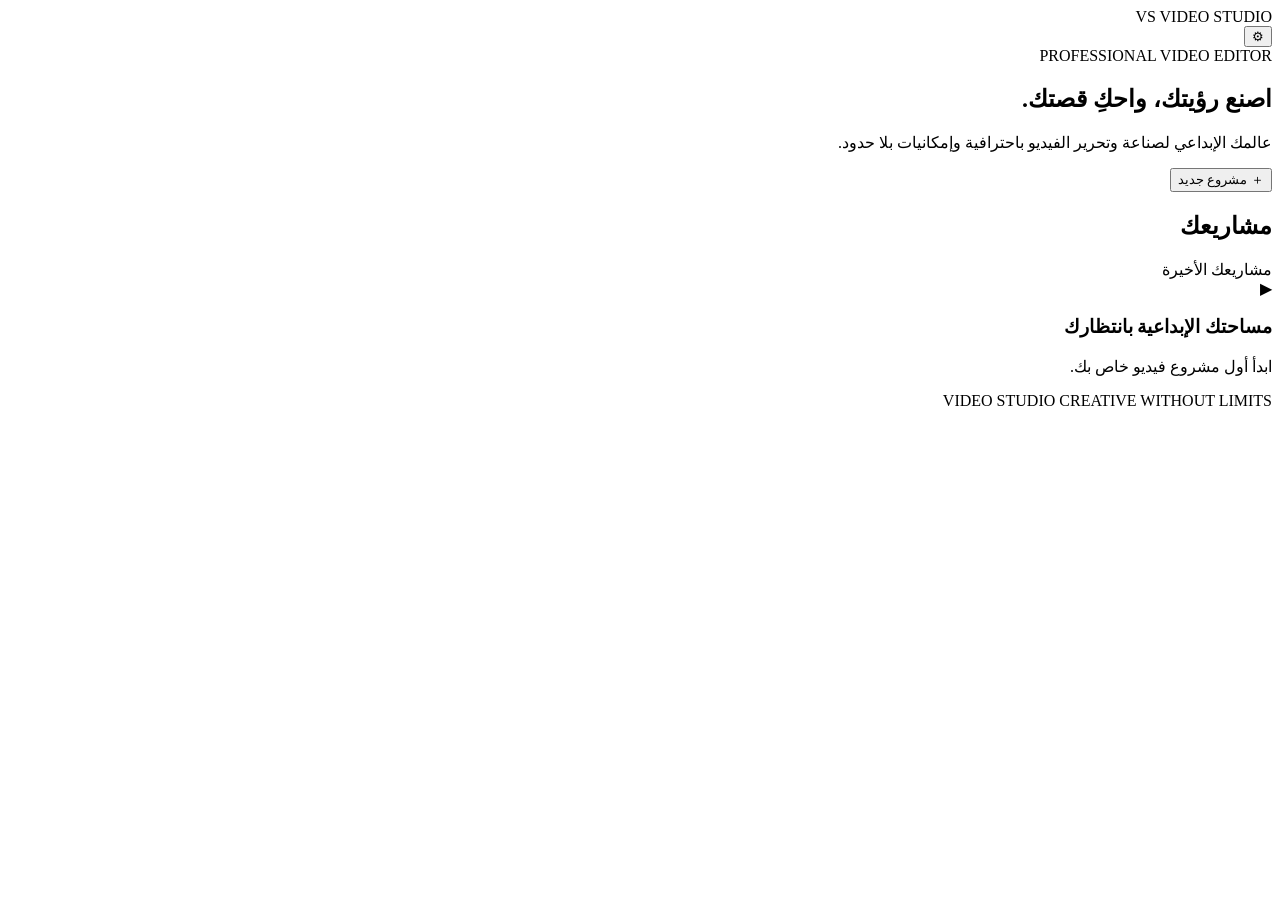
==== index.html @ 04c35323 "Add initial HTML structure for VIDEO STUDIO" ====
<!DOCTYPE html>
<html lang="ar" dir="rtl">
<head>
    <meta charset="UTF-8">
    <meta name="viewport" content="width=device-width, initial-scale=1.0">
    <meta name="theme-color" content="#10151D">
    <meta name="description" content="VIDEO STUDIO - Professional Video Editor">
    <title>VIDEO STUDIO</title>
    <link rel="stylesheet" href="css/main.css">
</head>
<body>

    <div id="app">

        <header class="app-header">
            <div class="brand">
                <span class="brand-icon">VS</span>
                <span class="brand-name">VIDEO STUDIO</span>
            </div>
            <button class="settings-button" aria-label="الإعدادات">⚙</button>
        </header>

        <main class="home-screen">

            <section class="welcome-section">
                <span class="welcome-label">PROFESSIONAL VIDEO EDITOR</span>

                <h1>
                    اصنع رؤيتك،
                    <span>واحكِ قصتك.</span>
                </h1>

                <p>
                    عالمك الإبداعي لصناعة وتحرير الفيديو
                    باحترافية وإمكانيات بلا حدود.
                </p>

                <button class="create-project-button">
                    <span>＋</span>
                    مشروع جديد
                </button>
            </section>

            <section class="projects-section">
                <div class="section-heading">
                    <h2>مشاريعك</h2>
                    <span>مشاريعك الأخيرة</span>
                </div>

                <div class="projects-container" id="projects-container">
                    <div class="empty-projects">
                        <div class="empty-icon">▶</div>
                        <h3>مساحتك الإبداعية بانتظارك</h3>
                        <p>ابدأ أول مشروع فيديو خاص بك.</p>
                    </div>
                </div>
            </section>

        </main>

        <footer class="app-footer">
            <span>VIDEO STUDIO</span>
            <span>CREATIVE WITHOUT LIMITS</span>
        </footer>

    </div>

</body>
</html>
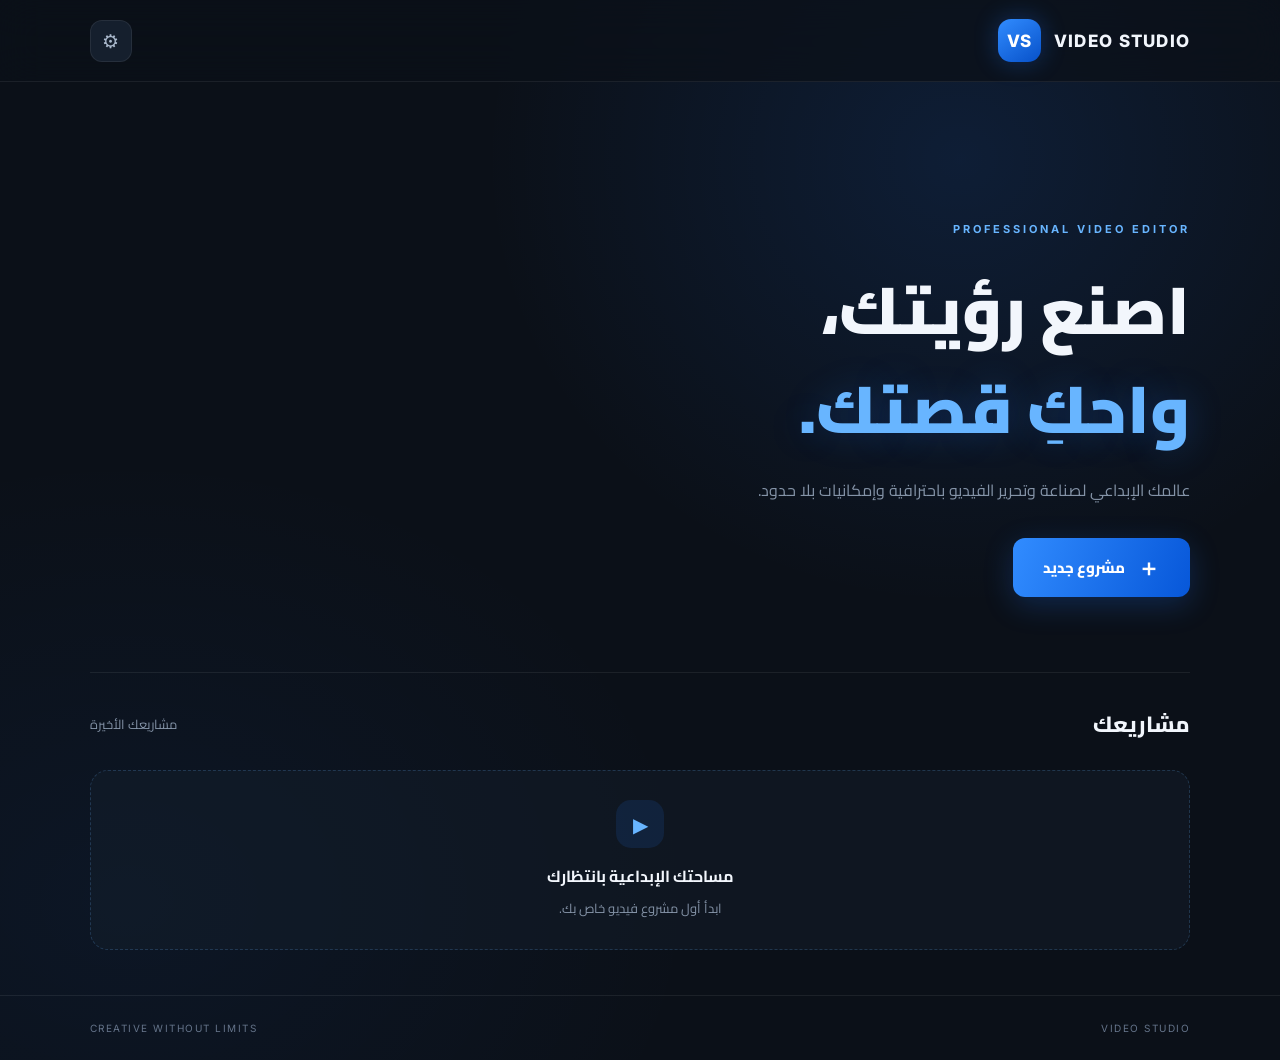
==== commit ace99cdb: "Add script tag for app.js in index.html" ====
--- a/index.html
+++ b/index.html
@@ -66,5 +66,6 @@
 
     </div>
 
+    <script src="js/app.js"></script>
 </body>
 </html>
--- a/css/main.css
+++ b/css/main.css
@@ -0,0 +1,320 @@
+
+@import url('https://fonts.googleapis.com/css2?family=Cairo:wght@400;500;600;700;800;900&family=Inter:wght@400;500;600;700;800&display=swap');
+
+:root {
+    --bg-main: #0B1018;
+    --bg-panel: #111A27;
+    --bg-card: #151F2D;
+    --blue: #247BFF;
+    --blue-light: #68B5FF;
+    --text-main: #F2F6FC;
+    --text-muted: #8493A7;
+    --border: rgba(255,255,255,0.07);
+}
+
+* {
+    margin: 0;
+    padding: 0;
+    box-sizing: border-box;
+}
+
+body {
+    min-height: 100vh;
+    background:
+        radial-gradient(ellipse at 75% 15%, rgba(36,123,255,0.13), transparent 35%),
+        radial-gradient(ellipse at 10% 85%, rgba(36,123,255,0.06), transparent 35%),
+        var(--bg-main);
+    color: var(--text-main);
+    font-family: 'Cairo', sans-serif;
+    overflow-x: hidden;
+}
+
+button {
+    font: inherit;
+    cursor: pointer;
+    border: none;
+}
+
+/* APPLICATION */
+
+#app {
+    width: 100%;
+    min-height: 100vh;
+    display: flex;
+    flex-direction: column;
+    position: relative;
+    overflow: hidden;
+}
+
+/* HEADER */
+
+.app-header {
+    width: 100%;
+    height: 82px;
+    padding: 0 7%;
+    display: flex;
+    justify-content: space-between;
+    align-items: center;
+    border-bottom: 1px solid var(--border);
+    background: rgba(11,16,24,0.75);
+    backdrop-filter: blur(20px);
+}
+
+.brand {
+    display: flex;
+    align-items: center;
+    gap: 13px;
+    direction: ltr;
+}
+
+.brand-icon {
+    width: 43px;
+    height: 43px;
+    display: grid;
+    place-items: center;
+    border-radius: 13px;
+    background: linear-gradient(145deg, #318CFF, #0751C9);
+    box-shadow: 0 0 25px rgba(36,123,255,0.3);
+    color: white;
+    font-family: 'Inter', sans-serif;
+    font-size: 17px;
+    font-weight: 800;
+}
+
+.brand-name {
+    font-family: 'Inter', sans-serif;
+    font-size: 17px;
+    font-weight: 800;
+    letter-spacing: 1.3px;
+}
+
+.settings-button {
+    width: 42px;
+    height: 42px;
+    color: #AAB9CC;
+    background: var(--bg-card);
+    border: 1px solid var(--border);
+    border-radius: 12px;
+    font-size: 19px;
+    transition: 0.3s;
+}
+
+.settings-button:hover {
+    color: var(--blue-light);
+    border-color: var(--blue);
+}
+
+/* MAIN SCREEN */
+
+.home-screen {
+    width: 100%;
+    max-width: 1450px;
+    margin: auto;
+    padding: 75px 7% 45px;
+}
+
+/* WELCOME */
+
+.welcome-section {
+    position: relative;
+    padding: 55px 0 75px;
+    max-width: 760px;
+}
+
+.welcome-label {
+    display: inline-block;
+    color: var(--blue-light);
+    font-family: 'Inter', sans-serif;
+    font-size: 11px;
+    font-weight: 700;
+    letter-spacing: 3px;
+    margin-bottom: 25px;
+}
+
+.welcome-section h1 {
+    font-size: clamp(36px, 5.5vw, 66px);
+    font-weight: 900;
+    line-height: 1.5;
+    margin-bottom: 15px;
+}
+
+.welcome-section h1 span {
+    display: block;
+    color: var(--blue-light);
+    text-shadow: 0 0 35px rgba(36,123,255,0.25);
+}
+
+.welcome-section p {
+    color: var(--text-muted);
+    font-size: 16px;
+    line-height: 2;
+    max-width: 530px;
+    margin-bottom: 32px;
+}
+
+.create-project-button {
+    display: inline-flex;
+    align-items: center;
+    justify-content: center;
+    gap: 12px;
+    padding: 15px 30px;
+    border-radius: 12px;
+    color: white;
+    background: linear-gradient(110deg, #318CFF, #0757D9);
+    font-size: 15px;
+    font-weight: 800;
+    box-shadow: 0 8px 30px rgba(36,123,255,0.23);
+    transition: 0.3s ease;
+}
+
+.create-project-button span {
+    font-size: 23px;
+    line-height: 1;
+}
+
+.create-project-button:hover {
+    transform: translateY(-3px);
+    box-shadow: 0 12px 38px rgba(36,123,255,0.4);
+}
+
+/* PROJECTS */
+
+.projects-section {
+    padding-top: 30px;
+    border-top: 1px solid var(--border);
+}
+
+.section-heading {
+    display: flex;
+    justify-content: space-between;
+    align-items: center;
+    margin-bottom: 25px;
+}
+
+.section-heading h2 {
+    font-size: 22px;
+    font-weight: 800;
+}
+
+.section-heading span {
+    color: var(--text-muted);
+    font-size: 13px;
+}
+
+.projects-container {
+    width: 100%;
+    min-height: 180px;
+    display: flex;
+    align-items: center;
+    justify-content: center;
+}
+
+.empty-projects {
+    width: 100%;
+    min-height: 180px;
+    display: flex;
+    flex-direction: column;
+    justify-content: center;
+    align-items: center;
+    border: 1px dashed rgba(104,181,255,0.2);
+    border-radius: 18px;
+    background: rgba(21,31,45,0.45);
+    text-align: center;
+}
+
+.empty-icon {
+    width: 48px;
+    height: 48px;
+    display: grid;
+    place-items: center;
+    margin-bottom: 13px;
+    border-radius: 15px;
+    background: rgba(36,123,255,0.12);
+    color: var(--blue-light);
+    font-size: 20px;
+}
+
+.empty-projects h3 {
+    font-size: 16px;
+    margin-bottom: 5px;
+}
+
+.empty-projects p {
+    color: var(--text-muted);
+    font-size: 13px;
+}
+
+/* FOOTER */
+
+.app-footer {
+    width: 100%;
+    min-height: 65px;
+    padding: 15px 7%;
+    display: flex;
+    justify-content: space-between;
+    align-items: center;
+    border-top: 1px solid var(--border);
+    color: #65748A;
+    font-family: 'Inter', sans-serif;
+    font-size: 10px;
+    letter-spacing: 1.5px;
+}
+
+/* MOBILE */
+
+@media (max-width: 600px) {
+
+    .app-header {
+        height: 68px;
+        padding: 0 20px;
+    }
+
+    .brand-icon {
+        width: 38px;
+        height: 38px;
+    }
+
+    .brand-name {
+        font-size: 14px;
+    }
+
+    .home-screen {
+        padding: 55px 22px 35px;
+    }
+
+    .welcome-section {
+        padding: 40px 0 55px;
+    }
+
+    .welcome-label {
+        font-size: 9px;
+        letter-spacing: 2px;
+    }
+
+    .welcome-section h1 {
+        font-size: 37px;
+    }
+
+    .welcome-section p {
+        font-size: 14px;
+    }
+
+    .create-project-button {
+        width: 100%;
+        padding: 15px;
+    }
+
+    .section-heading h2 {
+        font-size: 19px;
+    }
+
+    .section-heading span {
+        font-size: 11px;
+    }
+
+    .app-footer {
+        padding: 15px 20px;
+        font-size: 8px;
+        letter-spacing: 0.7px;
+    }
+}
